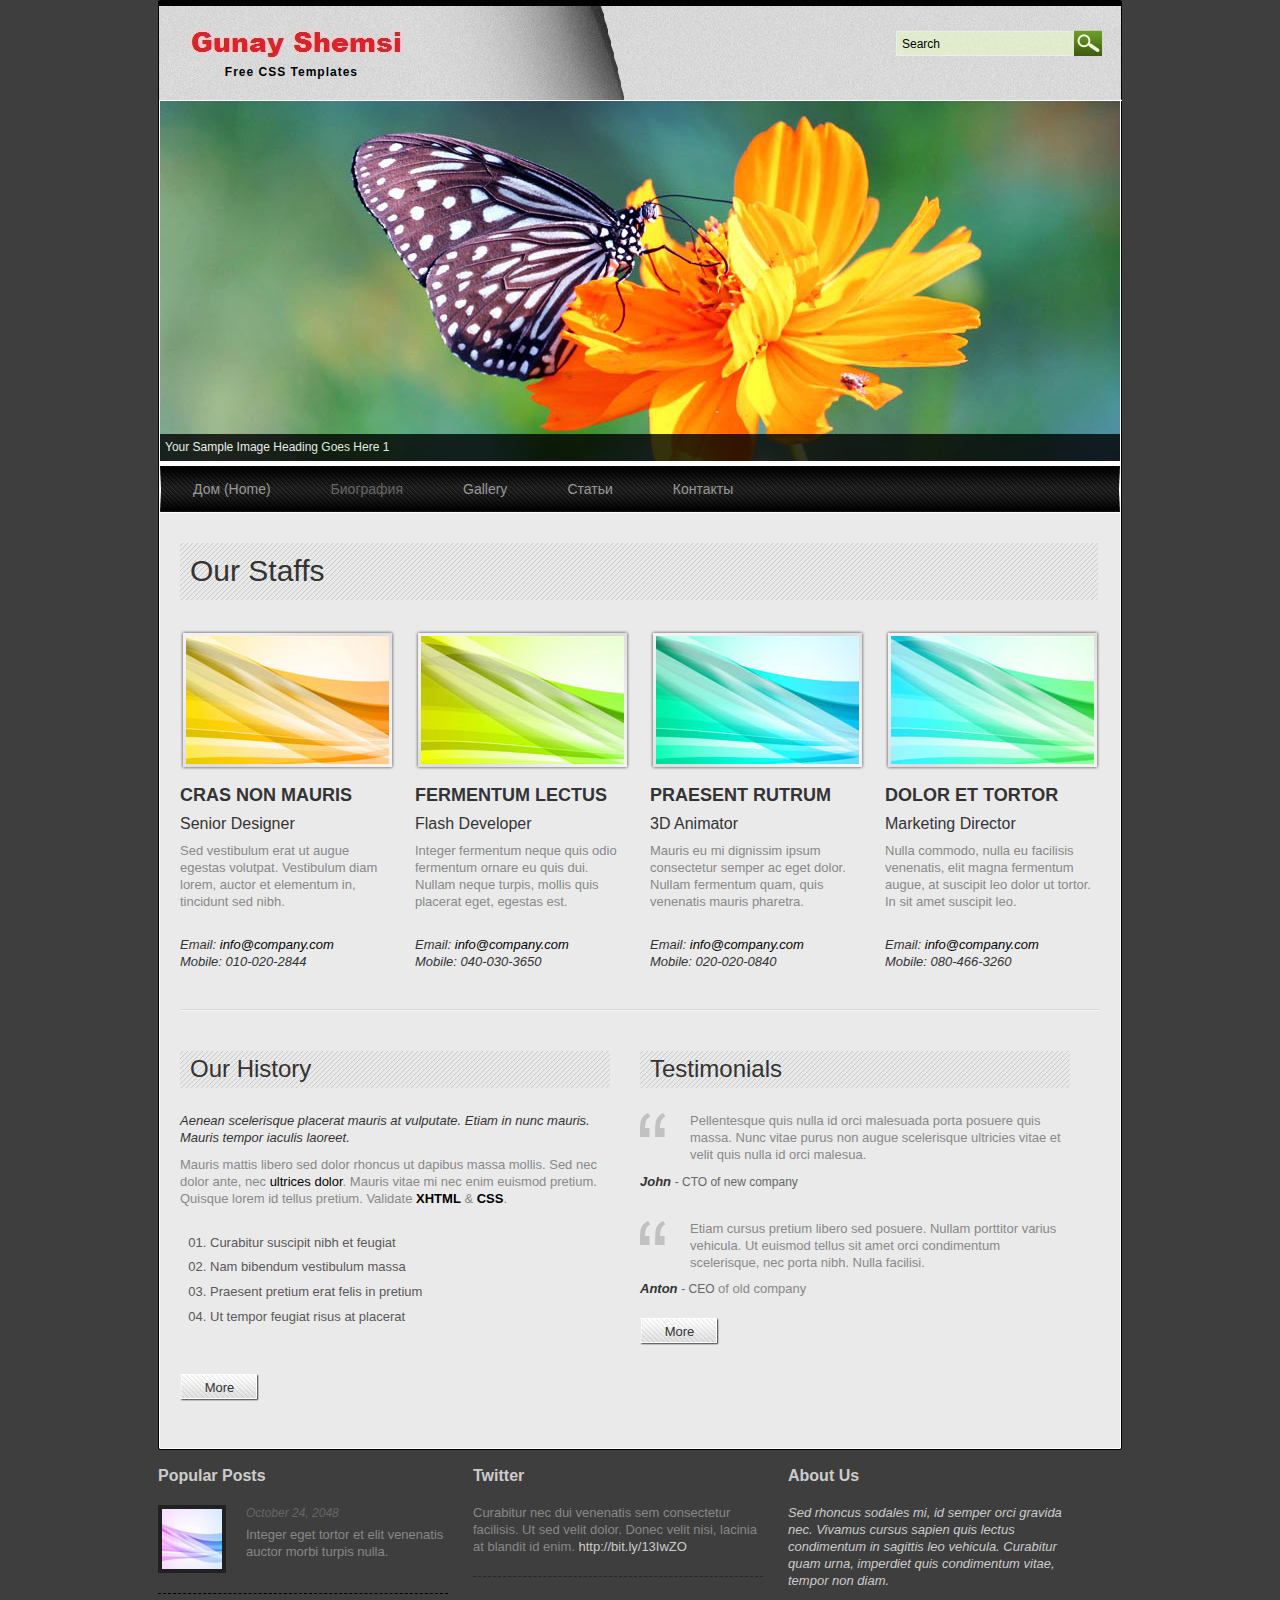
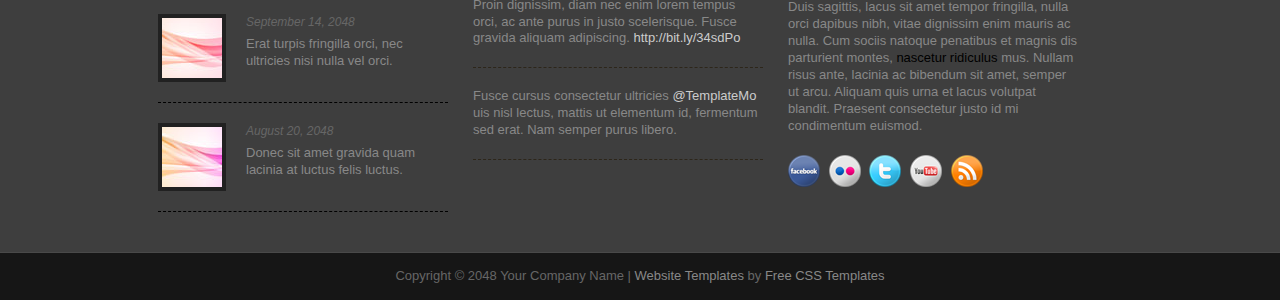
==== about.html @ 8b213932 "initial commit" ====
<!DOCTYPE html PUBLIC "-//W3C//DTD XHTML 1.0 Transitional//EN" "http://www.w3.org/TR/xhtml1/DTD/xhtml1-transitional.dtd">
<html xmlns="http://www.w3.org/1999/xhtml">
<head>
<meta http-equiv="Content-Type" content="text/html; charset=utf-8" />
<title>Green Jelly Theme, About Our Company</title>
<meta name="keywords" content="green jelly, about us, company, free templates, web design, CSS, HTML" />
<meta name="description" content="Green Jelly, About Us, Company, free CSS template by templatemo.com" />
<link href="css/templatemo_style.css" rel="stylesheet" type="text/css" />

<link rel="stylesheet" href="css/nivo-slider.css" type="text/css" media="screen" />

<script language="javascript" type="text/javascript">
function clearText(field)
{
    if (field.defaultValue == field.value) field.value = '';
    else if (field.value == '') field.value = field.defaultValue;
}
</script>

<link rel="stylesheet" type="text/css" href="css/ddsmoothmenu.css" />

<script type="text/javascript" src="js/jquery.min.js"></script>
<script type="text/javascript" src="js/ddsmoothmenu.js">

/***********************************************
* Smooth Navigational Menu- (c) Dynamic Drive DHTML code library (www.dynamicdrive.com)
* This notice MUST stay intact for legal use
* Visit Dynamic Drive at http://www.dynamicdrive.com/ for full source code
***********************************************/

</script>

<script type="text/javascript">

ddsmoothmenu.init({
	mainmenuid: "templatemo_menu", //menu DIV id
	orientation: 'h', //Horizontal or vertical menu: Set to "h" or "v"
	classname: 'ddsmoothmenu', //class added to menu's outer DIV
	//customtheme: ["#1c5a80", "#18374a"],
	contentsource: "markup" //"markup" or ["container_id", "path_to_menu_file"]
})

</script>
  
</head>
<body>

<div id="templatemo_wrapper">
	<div id="templatemo_header">
        <div id="site_title">
        	<h1><a href="http://www.templatemo.com">Free CSS Templates</a></h1>
        </div>
        <div id="templatemo_search">
            <form action="#" method="get">
              <input type="text" value="Search" name="keyword" id="keyword" title="keyword" onfocus="clearText(this)" onblur="clearText(this)" class="txt_field" />
              <input type="submit" name="Search" value="" alt="Search" id="searchbutton" title="Search" class="sub_btn"  />
            </form>
        </div>
        <div class="cleaner"></div>
        </div> <!-- end of header -->
        
        <div id="templatemo_slider_wrapper">
        
        <div id="slider" class="nivoSlider">
            <a href="#"><img src="images/slider/01.jpg" alt="Slider 01" title="Your Sample Image Heading Goes Here 1" /></a>
            <a href="#"><img src="images/slider/02.jpg" alt="Slider 02" title="Your Sample Image Heading Goes Here 2" /></a>
            <a href="#"><img src="images/slider/03.jpg" alt="Slider 03" title="Your Sample Image Heading Goes Here 3" /></a>
            <a href="#"><img src="images/slider/04.jpg" alt="Slider 04" title="Your Sample Image Heading Goes Here 4" /></a>
        </div>
        
        <div id="htmlcaption" class="nivo-html-caption">
        	<strong>This</strong> is an example of a HTML caption with <a href="#">a link</a>.
        </div>
    
    </div>
        
            <script type="text/javascript" src="js/jquery-1.4.3.min.js"></script>
    		<script type="text/javascript" src="js/jquery.nivo.slider.js"></script>
    		<script type="text/javascript">
    		$(window).load(function() {
    				$('#slider').nivoSlider();
    		});
    		</script>
    
    
     <div id="templatemo_menu" class="ddsmoothmenu">
        <ul>
            <li><a href="home.html">Дом (Home)</a></li>
            <li><a href="about.html" class="selected">Биография</a></li>
            <li><a href="portfolio.html">Gallery</a></li>
          	<li><a href="blog.html">Статьи </a></li>
          	<li><a href="contact.html"> Контакты</a></li>
        </ul>
        <br style="clear: left" />
    </div> <!-- end of menu -->
    
    <div id="templatemo_main">
    	<h1>Our Staffs</h1>
        <div class="col_4">
        	<img src="images/templatemo_image_01.png" alt="Image 01" class="image_frame_215" />
            <h3 class="fp_h3">CRAS NON MAURIS</h3>
            <h5>Senior Designer</h5>
            <p>Sed vestibulum erat ut augue egestas volutpat. Vestibulum diam lorem, auctor et elementum in, tincidunt sed nibh.</p>
            <br class="cleaner h20" />
            <em>Email:<a href="mailto:info@company.com"> info@company.com</a></em><br />
			<em>Mobile: 010-020-2844</em>
            
        </div>
        
        <div class="col_4">
        	<img src="images/templatemo_image_02.png" alt="Image 02" class="image_frame_215" />
            <h3 class="fp_h3">FERMENTUM LECTUS</h3>
          <h5>Flash Developer</h5>
            <p>Integer fermentum neque quis odio fermentum ornare eu quis dui. Nullam neque turpis, mollis quis placerat eget, egestas est.</p>
            <br class="cleaner h20" />
            <em>Email:<a href="mailto:info@company.com"> info@company.com</a></em><br />
			<em>Mobile: 040-030-3650</em>
        </div>
        
        <div class="col_4">
       	  <img src="images/templatemo_image_03.png" alt="Image 03" class="image_frame_215" />
            <h3 class="fp_h3">PRAESENT RUTRUM</h3>
          <h5>3D Animator</h5>
            <p>Mauris eu mi dignissim ipsum consectetur semper ac eget dolor. Nullam fermentum quam, quis venenatis mauris pharetra.</p>
            <br class="cleaner h20" />
            <em>Email:<a href="mailto:info@company.com"> info@company.com</a></em><br />
			<em>Mobile: 020-020-0840</em>
        </div>

        <div class="col_4 col_l">
        	<img src="images/templatemo_image_04.png" alt="Image 04" class="image_frame_215" />
            <h3 class="fp_h3">DOLOR ET TORTOR</h3>
          <h5>Marketing Director</h5>
            <p>Nulla commodo, nulla eu facilisis venenatis, elit magna fermentum augue, at suscipit leo dolor ut tortor. In sit amet suscipit leo.</p>
            <br class="cleaner h20" />
            <em>Email:<a href="mailto:info@company.com"> info@company.com</a></em><br />
			<em>Mobile: 080-466-3260</em>
        </div>
        
        <div class="cleaner hr_divider"></div>
        
        <div class="col_2 float_l">
        	<h2>Our History</h2>
            <p><em>Aenean scelerisque placerat mauris at vulputate. Etiam in nunc mauris. Mauris tempor iaculis laoreet.</em></p>
            <p>Mauris mattis libero sed dolor rhoncus ut dapibus massa mollis. Sed nec dolor ante, nec <a href="#">ultrices dolor</a>. Mauris vitae mi nec enim euismod pretium. Quisque lorem id tellus pretium. Validate <a href="http://validator.w3.org/check?uri=referer" rel="nofollow"><strong>XHTML</strong></a> &amp; <a href="http://jigsaw.w3.org/css-validator/check/referer" rel="nofollow"><strong>CSS</strong></a>.</p>
            <br class="cleaner h20" />
            <ul class="templatemo_list">
                <li>Curabitur suscipit nibh et feugiat</li>
                <li>Nam bibendum vestibulum massa</li>
                <li>Praesent pretium erat felis  in pretium </li>
                <li>Ut tempor feugiat risus at placerat</li>
            </ul>
            <div class="cleaner h20"></div>
            <a href="#" class="more">More</a>
            <br class="cleaner" />
        </div>
        
        <div class="col_2 float_r">
        	<h2>Testimonials</h2>
             <p class="testimonial">Pellentesque quis nulla id orci malesuada porta posuere quis massa. Nunc vitae purus non augue scelerisque ultricies vitae et velit quis nulla id orci malesua. </p>
            <div class="cleaner"></div>
            <cite>John <a href="#"><span>- CTO of new company</span></a></cite>
            <div class="cleaner h30"></div>
            <p class="testimonial">Etiam cursus pretium libero sed posuere. Nullam porttitor varius vehicula. Ut euismod tellus sit amet orci condimentum scelerisque, nec porta nibh. Nulla facilisi.</p>
            <div class="cleaner"></div>
            <cite>Anton <a href="#"><span>- CEO</span></a></cite>
of old company          <a href="#" class="more">More</a>
            <br class="cleaner" />
        </div>
        
		<br class="cleaner" />
    </div> <!-- end of main -->
    
    <div id="templatemo_footer">
    	<div class="col_3">
        	<h5>Popular Posts</h5>
            <div class="rp_box">
            	<a href="#"><img src="images/templatemo_image_06.png" alt="Image 06" /></a>
                <div class="date">October 24, 2048</div>
                <a href="#">Integer eget tortor et elit venenatis auctor morbi turpis nulla.</a>
                <div class="cleaner"></div>
            </div> 
            <div class="rp_box">
            	<a href="#"><img src="images/templatemo_image_07.png" alt="Image 07" /></a>
                <div class="date">September 14, 2048</div>
                <a href="#">Erat turpis fringilla orci, nec ultricies nisi nulla vel orci.</a>
                <div class="cleaner"></div>
            </div> 
            <div class="rp_box">
            	<a href="#"><img src="images/templatemo_image_08.png" alt="Image 08" /></a>
                <div class="date">August 20, 2048</div>
                <a href="#">Donec sit amet gravida quam lacinia at luctus felis luctus.</a>
                <div class="cleaner"></div>
            </div> 
        </div>
        <div class="col_3">
        	<h5>Twitter</h5>
            <ul class="twitter_post">
	            <li>Curabitur nec dui venenatis sem consectetur facilisis. Ut sed velit dolor. Donec velit nisi, lacinia at blandit id enim. <a href="#">http://bit.ly/13IwZO</a></li>
                <li>Proin dignissim, diam nec enim lorem tempus orci, ac ante purus in justo scelerisque. Fusce gravida aliquam adipiscing. <a href="#">http://bit.ly/34sdPo</a></li>
                <li>Fusce cursus consectetur ultricies <a href="#">@TemplateMo</a> uis nisl lectus, mattis ut elementum id, fermentum sed erat. Nam semper purus libero.</li>
			</ul>
            
        </div>
        <div class="col_3 col_l">
			<h5>About Us</h5>
            <p><em>Sed rhoncus sodales mi, id semper orci gravida nec. Vivamus cursus sapien quis lectus condimentum in sagittis leo vehicula. Curabitur quam urna, imperdiet quis condimentum vitae, tempor non diam.</em></p>
            <p>Duis sagittis, lacus sit amet tempor fringilla, nulla orci dapibus nibh, vitae dignissim enim mauris ac nulla. Cum sociis natoque penatibus et magnis dis parturient montes, <a href="#">nascetur ridiculus</a> mus. Nullam risus ante, lacinia ac bibendum sit amet, semper ut arcu. Aliquam quis urna et lacus volutpat blandit. Praesent consectetur justo id mi condimentum euismod.</p> 
            <div class="footer_social_button">
                <a href="#"><img src="images/facebook-32x32.png" title="facebook" alt="facebook" /></a>
                <a href="#"><img src="images/flickr-32x32.png" title="flickr" alt="flickr" /></a>
                <a href="#"><img src="images/twitter-32x32.png" title="twitter" alt="twitter" /></a>
                <a href="#"><img src="images/youtube-32x32.png" title="youtube" alt="youtube" /></a>
                <a href="#"><img src="images/rss-32x32.png" title="rss" alt="rss" /></a>
			</div>       		
        </div>
        <div class="cleaner"></div>
    </div> <!-- end of footer -->
</div>

<div id="templatemo_cr_bar_wrapper">
	<div id="templatemo_cr_bar">
    	Copyright © 2048 Your Company Name | <a href="http://www.iwebsitetemplate.com" target="_parent">Website Templates</a> by 
        <a href="http://www.templatemo.com" target="_parent">Free CSS Templates</a>
    </div>
</div>

</body>
</html>
---- css/templatemo_style.css ----
/*
Credit: http://www.templatemo.com
*/

body {
	margin: 0;
	padding: 0;
	color: #888888;
	font-family: Tahoma, Geneva, sans-serif;
	font-size: 13px;
	line-height: 1.3em; 
	background-color: #3e3e3e;a
	background-image: url(../images/templatemo_body.jpg);
	background-repeat: repeat;
}

a, a:link, a:visited { 
	color: #000; 
	font-weight: normal; 
	text-decoration: none; 
}

a:hover { 
	text-decoration: underline; 
}

a.more { 
	display: block; 
	margin-top: 20px; 
	width: 79px; 
	height: 27px; 
	line-height: 27px; 
	text-align: center; 
	color: #333;
	background: url(../images/templatemo_more.jpg) no-repeat; 
}

p { margin: 0 0 10px 0; padding: 0; }
img { border: none; }
blockquote { font-style: italic; margin: 0 0 0 10px;}
cite { font-weight: bold; color:#333; }
cite a, cite a:link, cite a:visited  { font-size: 12px; text-decoration: none; font-style: normal }
cite span { font-weight: 400; color: #666; }
em { color: #333; }

h1, h2, h3, h4, h5, h6 { color: #333; font-weight: normal; }
h1 { font-size: 48px; margin: 0 0 30px; padding: 5px 0 }
h2 { font-size: 24px; margin: 0 0 25px; padding: 10px; }
h3 { font-size: 20px; margin: 0 0 20px; padding: 0; }
h4 { font-size: 18px; margin: 0 0 15px; padding: 0; }
h5 { font-size: 16px; margin: 0 0 10px; padding: 0;  }
h6 { font-size: 12px; margin: 0 0 5px; padding: 0; }

.cleaner { clear: both }
.h10 { height: 10px }
.h20 { height: 20px }
.h30 { height: 30px }
.h40 { height: 40px }
.h50 { height: 50px }
.hr_divider { display: block; margin-bottom: 40px; padding-bottom: 40px; background: url(../images/templatemo_hr_divider.png) bottom repeat-x  }

.float_l { float: left }
.float_r { float: right }

.image_frame_160 {  
	width: 140px; 
	height: 140px; 
	background: url(../images/templatemo_image_frame_160.png) no-repeat; 
	padding: 10px; 
	margin-bottom: 20px; 
}

.image_frame_300 {  
	width: 280px; 
	height: 140px; 
	background: url(../images/templatemo_image_frame_300.png) no-repeat; 
	padding: 10px; 
	margin-bottom: 20px; 
}

.image_frame_430 {  
	width: 410px; 
	height: 200px; 
	background: url(../images/templatemo_image_frame_430.png) no-repeat; 
	padding: 10px; 
	margin-bottom: 20px; 
}

.image_frame_215 {  
	background: url(../images/templatemo_image_frame_215.png) no-repeat; 
	padding: 6px; 
	margin-bottom: 15px; 
}

.image_frame_big { 
	width: 670px; 
	height: 300px; 
	background: url(../images/templatemo_image_frame_big.png) no-repeat; 
	padding: 10px; 
	margin-bottom: 20px; 
}

.image_fl { 
	float: left; 
	margin: 3px 30px 0 0; 
}

.image_fr { 
	float: right; 
	margin: 3px 0 0 30px; 
}

.templatemo_list { 
	list-style: decimal-leading-zero; 
	padding: 0 0 0 15px; 
	margin: 0 0 0 15px; 
}

.templatemo_list li { 
	color:#595858; 
	margin-bottom: 8px; 
}

.templatemo_list li a { 
	color: #595858; 
	font-weight: normal; 
	font-size: 12px; 
	text-decoration: none; 
}

.templatemo_list li a:hover { 
	text-decoration: underline; 
}

#templatemo_wrapper {
	width: 964px;
	margin: 40px auto 0;
	margin-top:0px;
	padding: 0 3px;
}

#templatemo_header {
	height: 41px;
	padding: 30px 20px;
	background-image:url(../images/templatemo_header.jpg);
	background-repeat: no-repeat;
}

#site_title { 
	float: left; 
}

#site_title h1 { 
	margin: 0; 
	padding: 0; 
}

#site_title h1 a { 
	display: block; 
	padding-top: 34px; 
	width: 180px; 
	height: 29px; 
	text-align: right; 
	font-size: 12px; 
	font-weight: bold; 
	letter-spacing: 1px; 
	color: #000; 
	background: url(../images/templatemo_logo.png) no-repeat top left; 
}

#templatemo_search { float: right }

#templatemo_search form {
	margin: 0;
	padding: 0;
	height: 26px;
	width: 207px;
	background: url(../images/templatemo_search.png) no-repeat
}

#templatemo_search .txt_field {
	float: left;
	display: block;
	height: 27px;
	line-height: 20px;
	width: 165px;
	color: #000;
	font-size: 12px;
	padding: 0 7px;
	font-variant: normal;
	border: none;	
	background: none;
}

#templatemo_search .sub_btn {
	float: right;
	display: block;
 	height: 27px;
	width: 25px;
	cursor: pointer;
	border: none;
	background: none;	
}

#templatemo_menu {
	width: 100%;
	height: 47px;
	background: url(../images/templatemo_menu_bg.jpg) no-repeat center
}

#templatemo_main {
	padding: 30px 22px;
	background: url(../images/templatemo_wrapper.jpg) repeat-y center	
}

#templatemo_main_index {
	padding: 30px 22px;
	background: url(../images/templatemo_wrapper.jpg) repeat-y center;
	margin-top:20px;
	margin-bottom:20px;
}

#templatemo_slider_wrapper {
	padding: 0 2px;
	background: url(../images/templatemo_wrapper.jpg) repeat-y center	
}

#slider {
	position:relative;
	border-bottom: 5px solid #fff
}

#slider img {
	position:absolute;
	top:0px;
	left:0px;
	display:none;
}

#slider a {
	border:0;
	display:block;
}

.nivo-controlNav {
	position:absolute;
}

.nivo-controlNav a {
	display:block;
	text-indent: -9999px;
	border:0;
	margin-right:3px;
	float:left;
}

.nivo-controlNav a.active {
}

.nivo-directionNav a {
	display:block;
	width:30px;
	height:30px;
	background:url(../images/arrows.png) no-repeat;
	text-indent:-9999px;
	border:0;
}

a.nivo-nextNav {
	background-position:-30px 0;
	right:15px;
}

a.nivo-prevNav {
	left:15px;
}

.nivo-caption {
    text-shadow:none;
    font-family: Helvetica, Arial, sans-serif;
}

.nivo-caption p { font-size: 12px }

.nivo-caption a { 
		color:#efe9d1;
		text-decoration:underline;
}

#templatemo_main h1 { 
	color:#333; 
	font-size: 30px; 
	padding: 20px 10px; 
	background: url(../images/templatemo_hbg.jpg) no-repeat; 
}

#templatemo_main h2 { 
	color:#333; 
	font-size: 24px; 
	padding: 10px; 
	background: url(../images/templatemo_hbg.jpg) no-repeat; 
}

.testimonial { 
	padding: 0 0 0 50px; 
	display: block; 
	background: url(../images/testimonial.png) left top no-repeat; 
}

.col_2 { width: 430px; padding-right: 30px } 
.col_3 { float: left; width: 290px ; margin-right: 25px }
.col_4 { float: left; width: 215px; margin-right: 20px }
.col_b { width: 700px }
.col_l { margin: 0 }

.fp_h3 { 
	font-size: 18px; 
	font-weight: 700; 
	line-height: normal; 
	margin-bottom: 10px; 
}

#gallery { 
	margin: 0; 
	padding: 0; 
	list-style: none; 
}

#gallery li { 
	margin: 0; 
	padding: 0; 
}

#gallery li a { 
	display: block; 
	float: left; 
	width: 140px; 
	margin: 0 14px 30px 0; 
	font-size: 11px; 
	color: #666;  
}

#gallery li a:hover { 
	text-decoration: none; 
}

#gallery li a img { 
	width: 140px; 
	margin-bottom: 10px; 
}

#gallery li .rm { 
	margin: 0 0 30px; 
}

.post_box { 
	clear: both; 
	margin-bottom: 60px; 
}

.post_box h2 { 
	font-size: 20px; 
	font-weight: 400; 
	margin-bottom: 15px; 
}

.post_box img { 
	float: left; 
	margin-right: 20px; 
}

.post_text { 
	float: left; 
	width: 360px; 
}
.post_meta { 
	float: right; 
	width: 200px; 
}

.post_meta ul { 
	margin: 0; 
	padding: 0; 
	list-style: none; 
}

.post_meta ul li { 
	margin: 0 0 10px; 
	padding: 0 0 10px; 
	border-bottom: 1px solid #ccc; 
}

#comment_section {
	clear: both;
	margin-bottom: 60px;
	width: 670px;
}

.first_level {
	margin: 0; padding: 0;
}

.comments {
	list-style: none; 
}

.comments li { 
	margin-bottom: 10px; 
	list-style:none; 
}

.comments li .commentbox1 { 
	border: 1px solid #ccc; 
}

.comments li .commentbox2 { 
	border: 1px solid #ccc;
}

.comments li .comment_box { 
	clear: both; 
	width:100%; 
	padding: 20px;  
}

.comment_box .gravatar { 
	float: right; 
	background: #000; 
}

.comment_box .gravatar img { 
	margin: 0; 
	width: 80px; 
	height: 80px; 
}

.comment_box .comment_text { 
	margin: 0 120px 0 0; 
}

.comment_box .comment_text p { 
	margin: 0; 
}

.comment_text .comment_author { 
	font-size: 14px; 
	font-weight: bold; 
	color: #000; 
	margin-bottom: 10px; 
}

.comment_text .date { 
	font-size: 12px; 
	font-weight: normal; 
	color: #000; 
	padding-left: 10px; 
}

.comment_text .time { 
	font-size: 12px; 
	font-weight: normal; 
	color: #000; 
	padding-left: 10px; 
}

.comment_text .reply a { 
	display: block; 
	clear: both; 
	float: left; 
	margin-top: 10px; 
	color: #000; 
	font-weight: 700; 
} 

#comment_form {
	clear: both;
}

#comment_form h3 {
	font-size: 20px;
	border-bottom: 1px dotted #666;
	margin-bottom: 15px;
	padding-bottom: 10px;
}

#comment_form form {
	padding: 20px;
	background-color: #eee;
	border: 1px solid #ccc;
}

#comment_form textarea {
	background:#FFFFFF none repeat fixed 0 0;
	border: 1px solid #CCC;
	height:150px;
	padding:5px;
	width: 360px;
	font-family: Tahoma, Geneva, sans-serif;
	font-size: 12px;
	margin-top: 5px;
}

#comment_form .form_row {
	width: 100%;
	margin-bottom: 15px;
}

#comment_form form input {
	padding: 5px;
	width: 230px;
	background:#FFFFFF none repeat fixed 0 0;
	border: 1px solid #CCC;
	font-family: Tahoma, Geneva, sans-serif;
	font-size: 12px;
	margin-top: 5px;
}

#comment_form .submit_btn {
	width: 80px;
	height: 30px;
	color: #000;
	background: #f4f6f9; 
	border: 1px solid #d3dae3;
}

.pagging { 
	margin: 0 0 20px; 
	padding: 0; 
}

.pagging ul { 
	margin: 0; 
	padding: 0; 
	list-style: none; 
}

.pagging ul li { 
	margin: 0; 
	padding: 0; 
	display: inline; 
}

.pagging ul li a { 
	float: left; 
	display: block; 
	color: #333; 
	text-decoration: none; 
	margin-right: 5px; 
	padding: 5px 10px; 
	background-color: #ddd; 
	border: 1px solid #ccc; 
}

.pagging ul li a:hover { 
	background: #a4d659; 
	border: 1px solid #666; 
	color: #000;  
}

#contact_form { 
	padding: 0; 
	width: 400px;
}

#contact_form form { 
	margin: 0px; 
	padding: 0px; 
}

#contact_form form .input_field { 
	width: 270px; 
	padding: 5px; 
	color: #222;  
	background: #f4f6f9; 
	border: 1px solid #d3dae3; 
	font-family: Tahoma, Geneva, sans-serif;
	font-size: 12px;
	margin-top: 5px;
}

#contact_form form label { 
	display: block; 
	width: 100px; 
	margin-right: 12px; 
	font-size: 13px; 
}

#contact_form form textarea { 
	width: 388px; 
	height: 180px; 
	padding: 5px; 
	color: #222;  
	background: #f4f6f9; 
	border: 1px solid #d3dae3; 
	font-family: Tahoma, Geneva, sans-serif;
	font-size: 12px;
	margin-top: 5px;
}

#contact_form form .submit_btn { 
	padding: 5px 14px; 
	color: #222;  
	background: #f4f6f9; 
	border: 1px solid #d3dae3; 
	font-size:14px; 
	margin: 10px 0px;
}

#templatemo_footer {
	width: 100%;
	padding: 20px 0;
	background: url(../images/templatemo_wrapper_bottom.jpg) no-repeat center top
}

#templatemo_footer em { 
	color: #ccc; 
}

#templatemo_footer h5 { 
	color: #ccc; 
	font-size: 16px; 
	font-weight: 700; 
	margin-bottom: 20px; 
}

.footer_list { 
	margin: 0; 
	padding: 0; 
	list-style: none; 
}

.footer_list li { 
	margin: 0 0 10px; 
	padding: 0 0 7px; 
	border-bottom: 1px dashed #000; 
}

.footer_list li a { 
	color: #ccc; 
	text-decoration: none; 
}

.footer_list li a:hover { 
	text-decoration: underline; 
}

.rp_box { 
	clear: both; 
	margin-bottom: 20px; 
	padding-bottom: 20px; 
	border-bottom: 1px dashed #000; 
}

.rp_box img { 
	float: left; 
	margin-right: 20px; 
	border: 4px solid #212121; 
}

.rp_box a { 
	text-decoration: none; 
	color: #888; 
}

.date { 
	font-style: italic; 
	font-size: 12px; 
	margin-bottom: 5px; 
	color: #666; 
}

.twitter_post { 
	margin: 0; 
	padding: 0; 
	list-style: none; 
}

.twitter_post li { 
	margin: 0 0 20px; 
	padding: 0 0 20px; 
	border-bottom: 1px dashed #2d261a; 
}

.twitter_post li a { 
	color: #ccc; 
}

.footer_social_button { 
	clear: both; 
	margin-top: 20px; 
}

.footer_social_button a { 
	margin-right: 5px; 
}

#templatemo_cr_bar_wrapper {
	width: 100%;
	border-top: 1px solid #494949;
	background: #161616
}

#templatemo_cr_bar {
	width: 960px;
	margin: 0 auto;
	padding: 15px 10px;
	color: #666;
	text-align: center
}

#templatemo_cr_bar a { color: #888 }
---- css/ddsmoothmenu.css ----
.ddsmoothmenu{
	
}

.ddsmoothmenu ul{
	z-index:100;
	margin: 0;
	padding: 0;
	list-style-type: none;
}

/*Top level list items*/
.ddsmoothmenu ul li{
	position: relative;
	display: inline;
	float: left;
}

/*Top level menu link items style*/
.ddsmoothmenu ul li a {
	float: left;
	display: block;
	position: relative;
	margin-left: 10px;
	height: 46px;
	padding: 0 25px;
	line-height: 46px;
	font-size: 14px;
	color:#999;
	text-align: center;
	text-decoration: none;
	font-weight: 400;
	outline: none;
}

* html .ddsmoothmenu ul li a{ /*IE6 hack to get sub menu links to behave correctly*/
display: inline-block;
}

.ddsmoothmenu ul li a.selected, .ddsmoothmenu ul li a:hover { /*CSS class that's dynamically added to the currently active menu items' LI A element*/
	color:#666; 
}
/*1st sub level menu*/
.ddsmoothmenu ul li ul{
	position: absolute;
	width: 170px;
	left: 0;
	display: none; /*collapse all sub menus to begin with*/
	visibility: hidden;
	background: url(../images/templatemo_submenu_m.png) repeat-y left;
}
.ddsmoothmenu ul li ul span { position: absolute; width: 170px; height: 15px; bottom: -15px; left: 0;  background: url(../images/templatemo_submenu_b.png) repeat-y; }

/*Sub level menu list items (undo style from Top level List Items)*/
.ddsmoothmenu ul li ul li{
display: list-item;
float: none;
}

/*All subsequent sub menu levels vertical offset after 1st level sub menu */
.ddsmoothmenu ul li ul li ul{
top: 0;
}

/* Sub level menu links style */
.ddsmoothmenu ul li ul li a{
	font-weight: 500;
	width: 147px; /*width of sub menus*/
	height: 28px;
	line-height: 28px;
	padding: 0 10px;
	margin: 0 0 0 1px;
	font-size: 12px;
	text-align: left;
	background: none;
	color: #000;
	background: url(../images/templatemo_menu_divider.png) bottom repeat-x
}


.ddsmoothmenu ul li ul li a.selected, .ddsmoothmenu ul li ul li a:hover {
	color: #fff;
	background: #0a0a0a
}

/* Holly Hack for IE \*/
* html .ddsmoothmenu{height: 1%;} /*Holly Hack for IE7 and below*/


/* ######### CSS classes applied to down and right arrow images  ######### */

.downarrowclass{
position: absolute;
top: 12px;
right: 7px;
}

.rightarrowclass{
position: absolute;
top: 6px;
right: 5px;
}

/* ######### CSS for shadow added to sub menus  ######### */

.ddshadow{
position: absolute;
left: 0;
top: 0;
width: 0;
height: 0;
}

.toplevelshadow{ /*shadow opacity. Doesn't work in IE*/
opacity: 0.5;
}

/* menu */
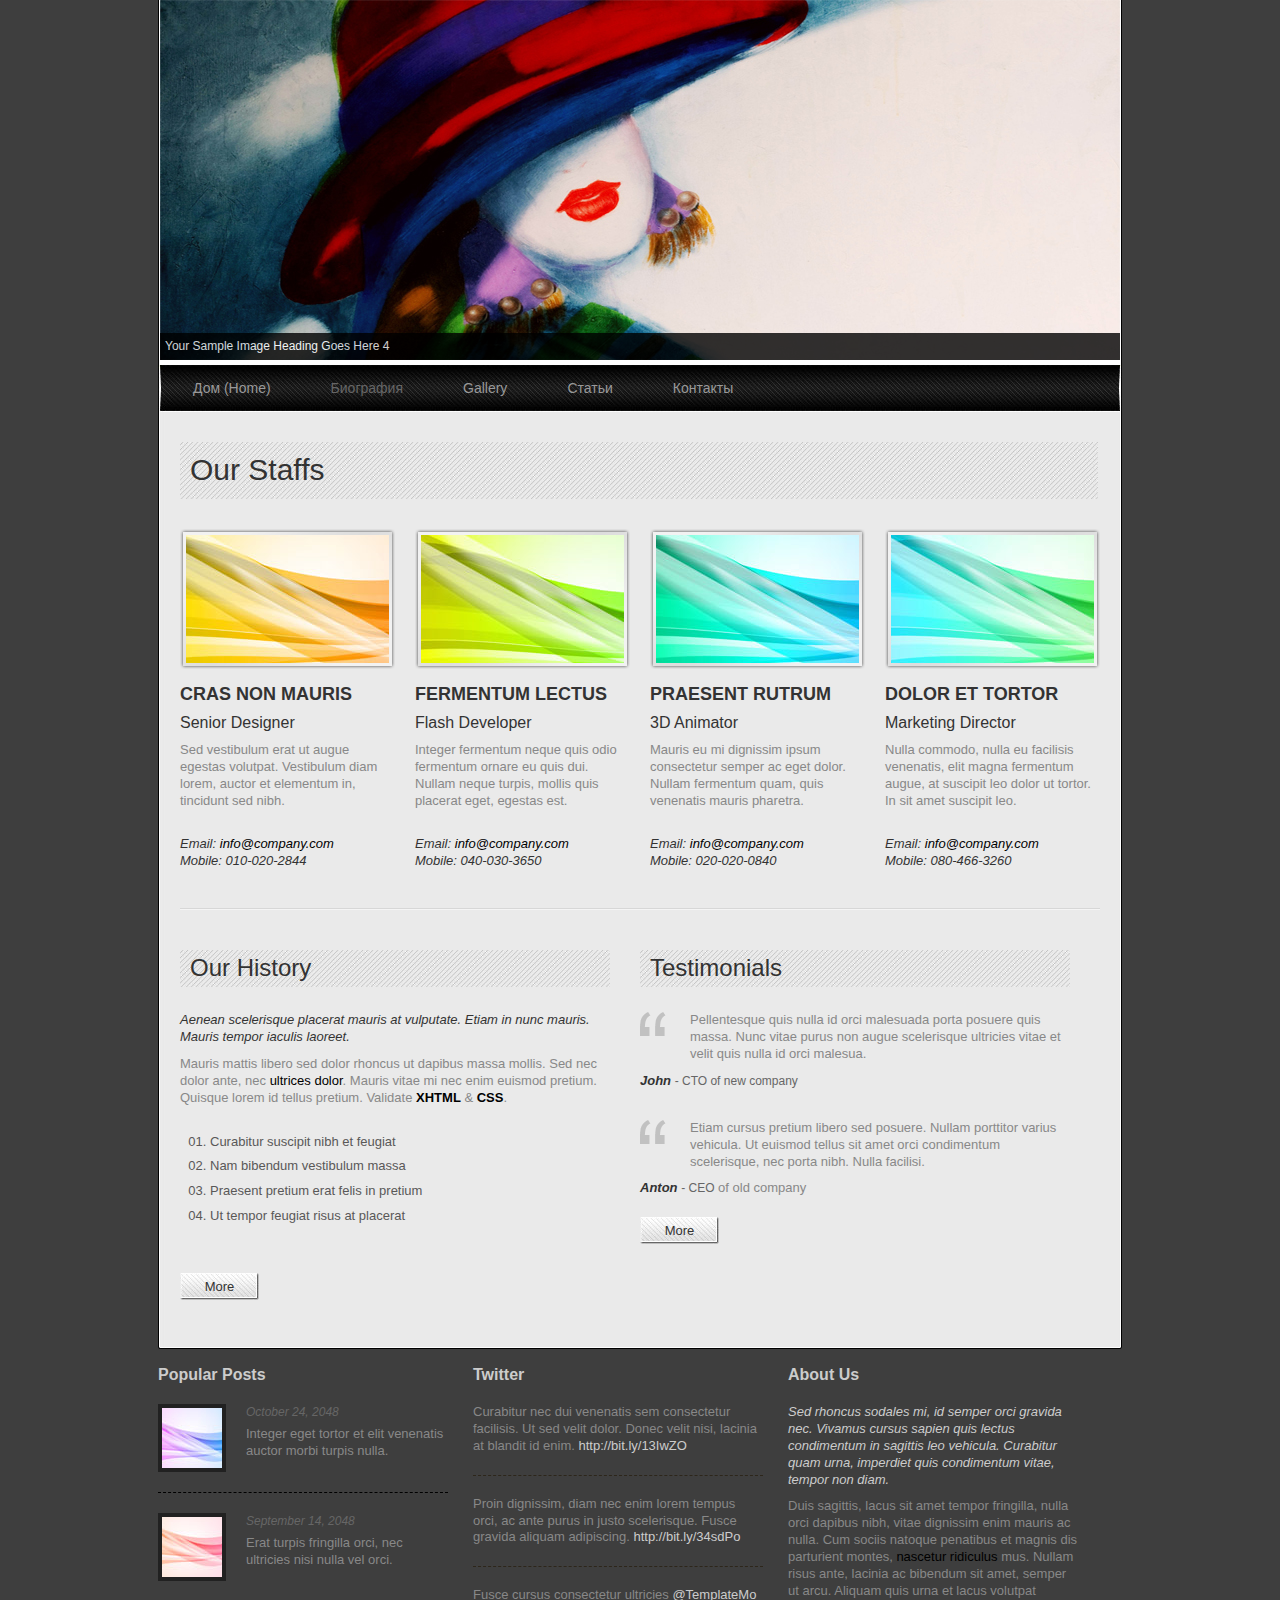
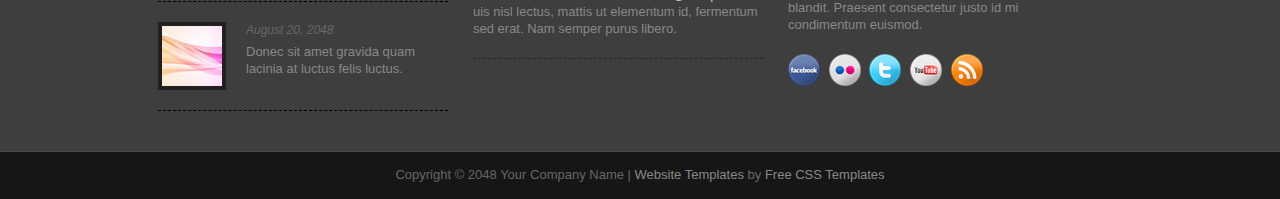
==== commit 86efea91: "ozan seni cok ozledim" ====
--- a/about.html
+++ b/about.html
@@ -46,26 +46,16 @@
 <body>
 
 <div id="templatemo_wrapper">
-	<div id="templatemo_header">
-        <div id="site_title">
-        	<h1><a href="http://www.templatemo.com">Free CSS Templates</a></h1>
-        </div>
-        <div id="templatemo_search">
-            <form action="#" method="get">
-              <input type="text" value="Search" name="keyword" id="keyword" title="keyword" onfocus="clearText(this)" onblur="clearText(this)" class="txt_field" />
-              <input type="submit" name="Search" value="" alt="Search" id="searchbutton" title="Search" class="sub_btn"  />
-            </form>
-        </div>
-        <div class="cleaner"></div>
-        </div> <!-- end of header -->
-        
-        <div id="templatemo_slider_wrapper">
+	
+        
+        	   <div id="templatemo_slider_wrapper">
         
         <div id="slider" class="nivoSlider">
+            <a href="#"><img src="images/slider/04.jpg" alt="Slider 04" title="Your Sample Image Heading Goes Here 4" /></a>
             <a href="#"><img src="images/slider/01.jpg" alt="Slider 01" title="Your Sample Image Heading Goes Here 1" /></a>
             <a href="#"><img src="images/slider/02.jpg" alt="Slider 02" title="Your Sample Image Heading Goes Here 2" /></a>
             <a href="#"><img src="images/slider/03.jpg" alt="Slider 03" title="Your Sample Image Heading Goes Here 3" /></a>
-            <a href="#"><img src="images/slider/04.jpg" alt="Slider 04" title="Your Sample Image Heading Goes Here 4" /></a>
+            <a href="#"><img src="images/slider/05.jpg" alt="Slider 05" title="Your Sample Image Heading Goes Here 4" /></a>
         </div>
         
         <div id="htmlcaption" class="nivo-html-caption">
@@ -73,6 +63,8 @@
         </div>
     
     </div>
+    
+
         
             <script type="text/javascript" src="js/jquery-1.4.3.min.js"></script>
     		<script type="text/javascript" src="js/jquery.nivo.slider.js"></script>
